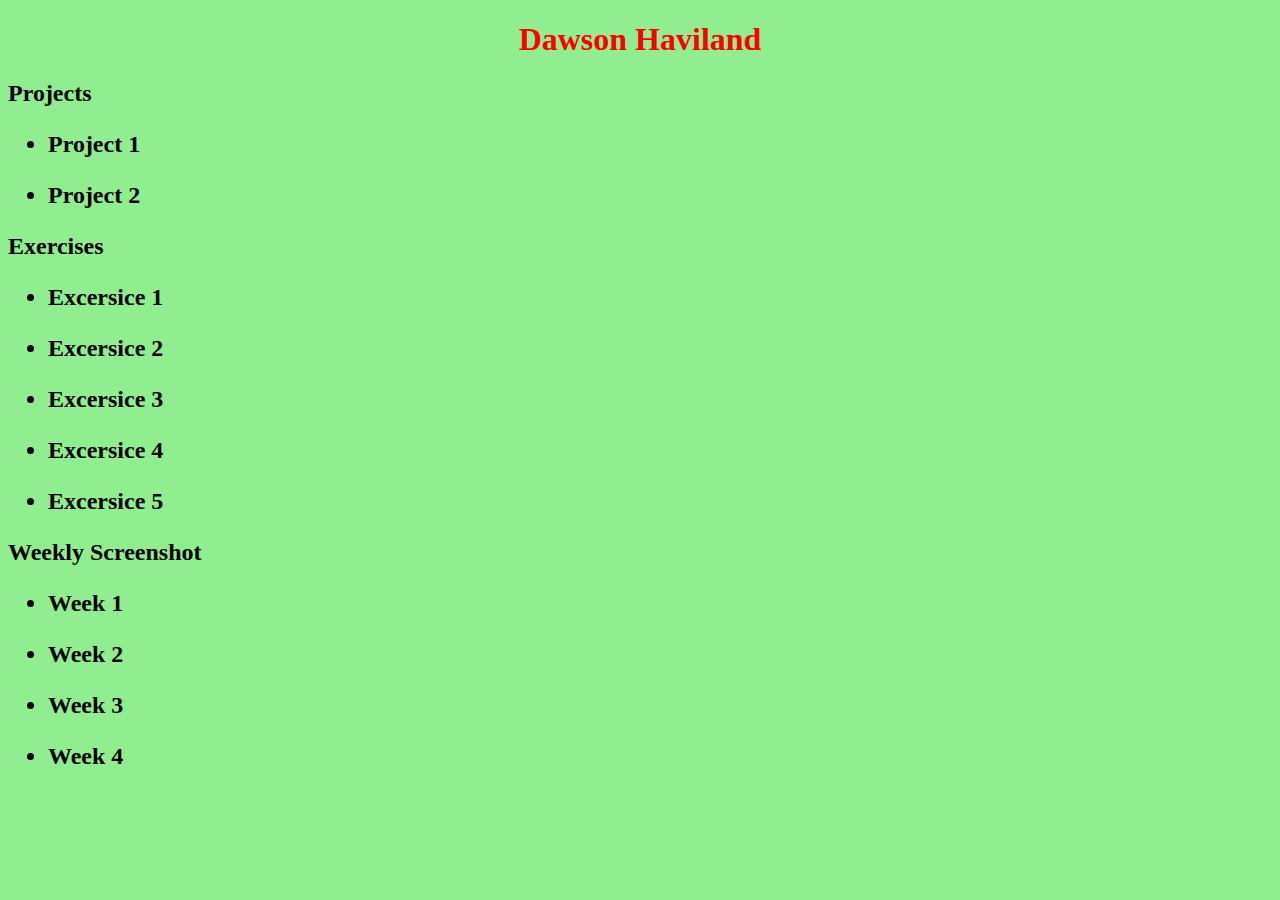
==== index.html @ 4f4e3f3b "up" ====
<!DOCTYPE html>
<html>
<head>
	<meta charset="utf-8">
	<meta name="viewport" content="width=device-width, initial-scale=1">
	<title>Dawson Haviland</title>
	<link rel="stylesheet" href="style.css">

</head>
<body bgcolor="lightgreen">
	<h1>Dawson Haviland<h1/>
	<h2>Projects<h2/>
		<ul><li><a href="P1.html">Project 1</a></li></ul>
		<ul><li><a href="P2.html">Project 2</a></li></ul>
	<h2>Exercises<h2/>
		<ul><li><a href="https://www.figma.com/design/wWWBXKiGLkr2kvXVOniKuq/Exercise-1?node-id=0-1&t=dwgtT0NfZIwsdhqa-1">Excersice 1</a></li></ul>
		<ul><li><a href="https://www.figma.com/proto/wCu2IgL3KvTMg62H4ogE2U/Exercise-2?node-id=5-9&node-type=canvas&t=lPdaIa5r5yWaN1O0-1&scaling=min-zoom&content-scaling=fixed&page-id=0%3A1">Excersice 2</a></li></ul>
		<ul><li><a href="https://www.figma.com/proto/YYBjXm9idf5OGwiZpNuSw5/Exercise-3?node-id=0-20&node-type=canvas&t=hfqs7Yb22GfqGzwj-0&scaling=min-zoom&content-scaling=fixed&page-id=0%3A1&starting-point-node-id=0%3A20">Excersice 3</a></li></ul>
		<ul><li><a href="b_card/index.html">Excersice 4</a></li></ul>
		<ul><li><a href="studio-level1/index.html">Excersice 5</a></li></ul>
	<h2>Weekly Screenshot<h2/>
			<ul><li><a href="pic.html"> Week 1</a></li></ul>
			<ul><li><a href="pic.html"> Week 2</a></li></ul>
			<ul><li><a href="pic.html"> Week 3</a></li></ul>
			<ul><li><a href="pic.html"> Week 4</a></li></ul>		
</body>
</html>
---- style.css ----
a{color: black;
text-decoration: none;}
a:hover{color: lightblue;
text-decoration: line-through;}
h1{color: red;
text-align: center;}
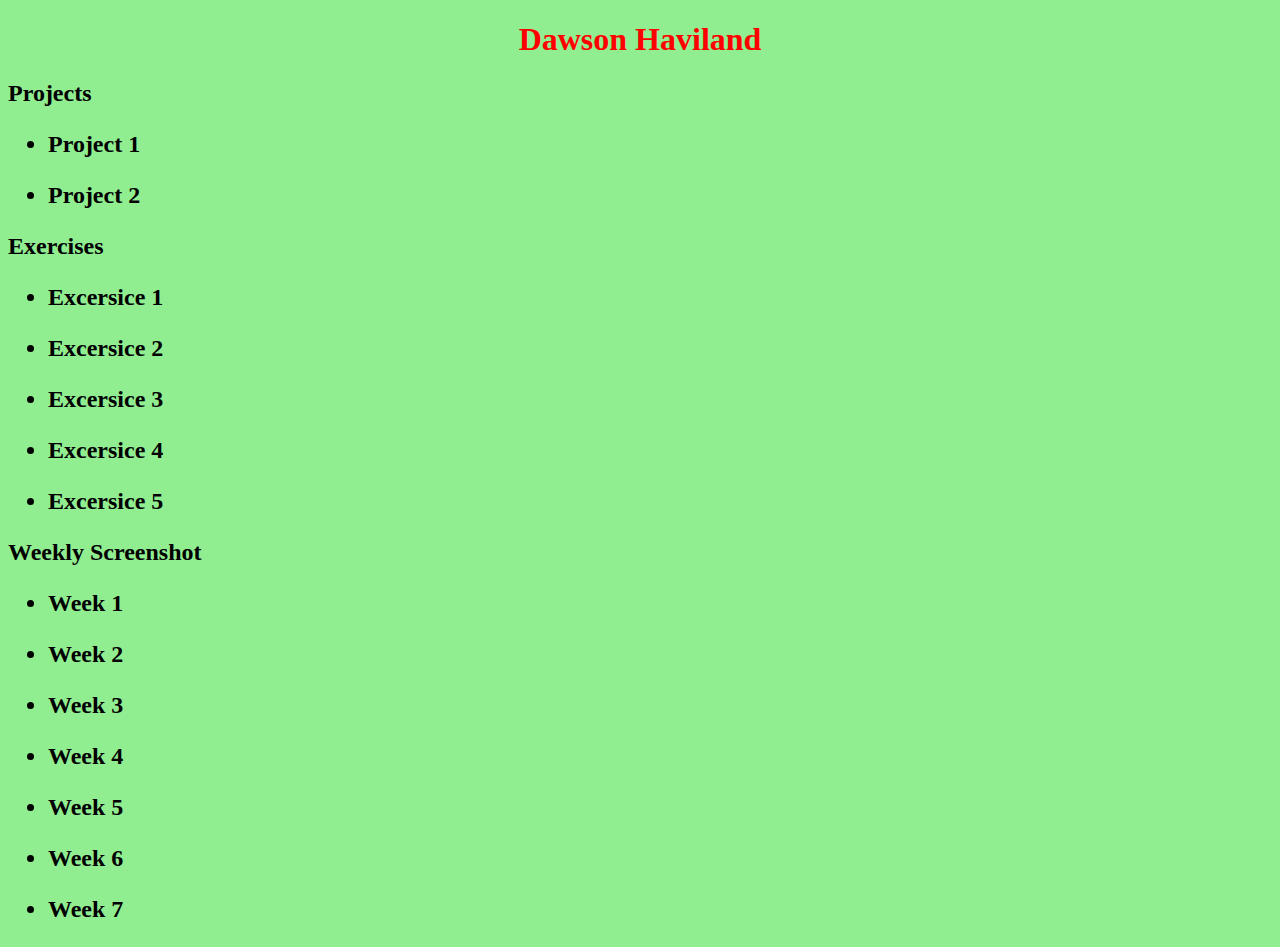
==== commit 464a348c: "change" ====
--- a/index.html
+++ b/index.html
@@ -22,6 +22,9 @@
 			<ul><li><a href="pic.html"> Week 1</a></li></ul>
 			<ul><li><a href="pic.html"> Week 2</a></li></ul>
 			<ul><li><a href="pic.html"> Week 3</a></li></ul>
-			<ul><li><a href="pic.html"> Week 4</a></li></ul>		
+			<ul><li><a href="pic.html"> Week 4</a></li></ul>
+			<ul><li><a href="pic.html"> Week 5</a></li></ul>
+			<ul><li><a href="pic.html"> Week 6</a></li></ul>
+			<ul><li><a href=""> Week 7</a></li></ul>		
 </body>
 </html>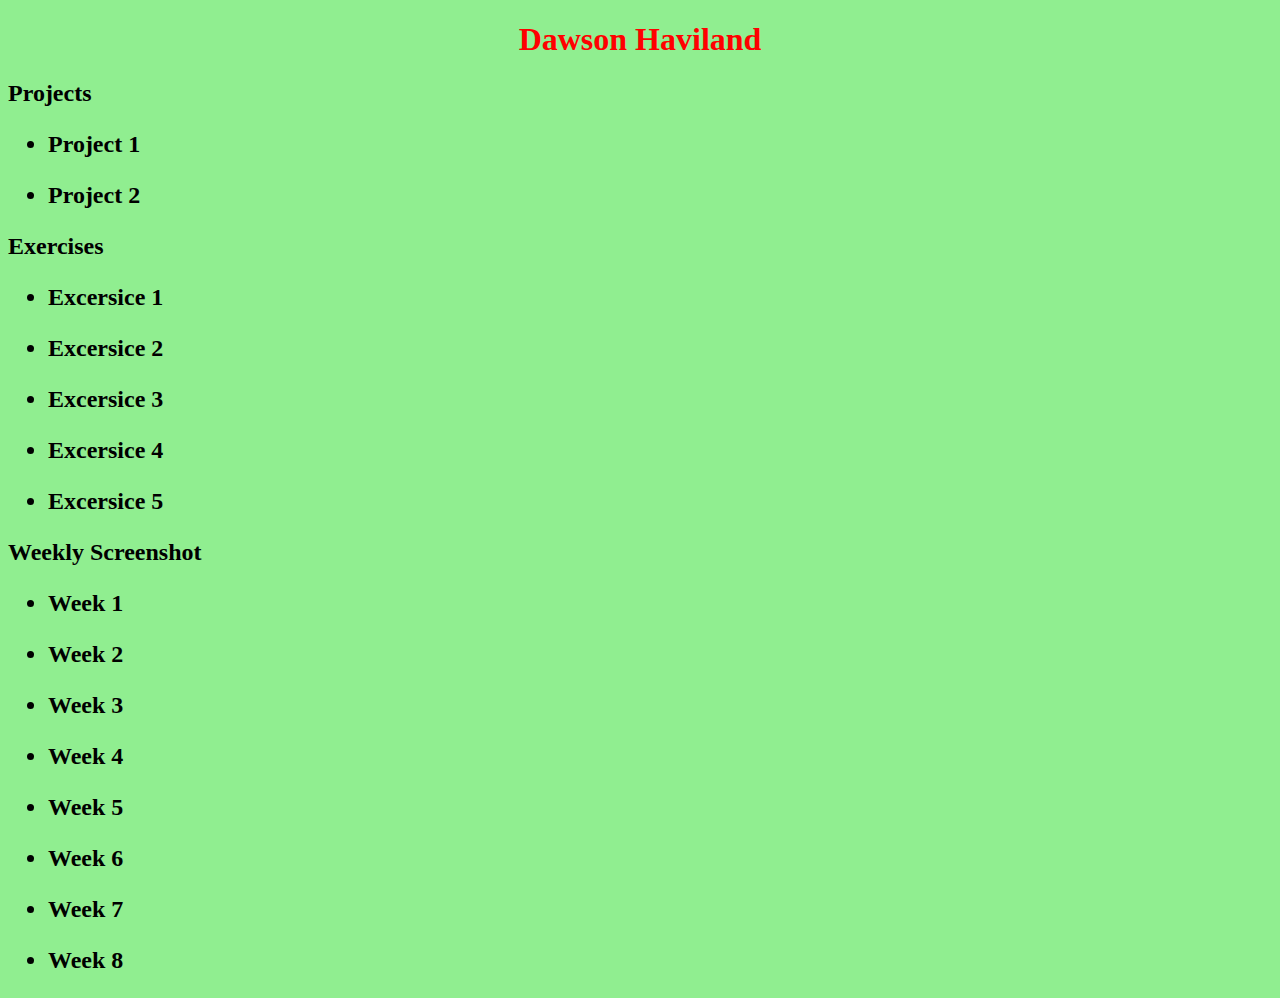
==== commit c241a34b: "h" ====
--- a/index.html
+++ b/index.html
@@ -25,6 +25,7 @@
 			<ul><li><a href="pic.html"> Week 4</a></li></ul>
 			<ul><li><a href="pic.html"> Week 5</a></li></ul>
 			<ul><li><a href="pic.html"> Week 6</a></li></ul>
-			<ul><li><a href=""> Week 7</a></li></ul>		
+			<ul><li><a href="pic.html"> Week 7</a></li></ul>	
+			<ul><li><a href="pic.html"> Week 8</a></li></ul>	
 </body>
 </html>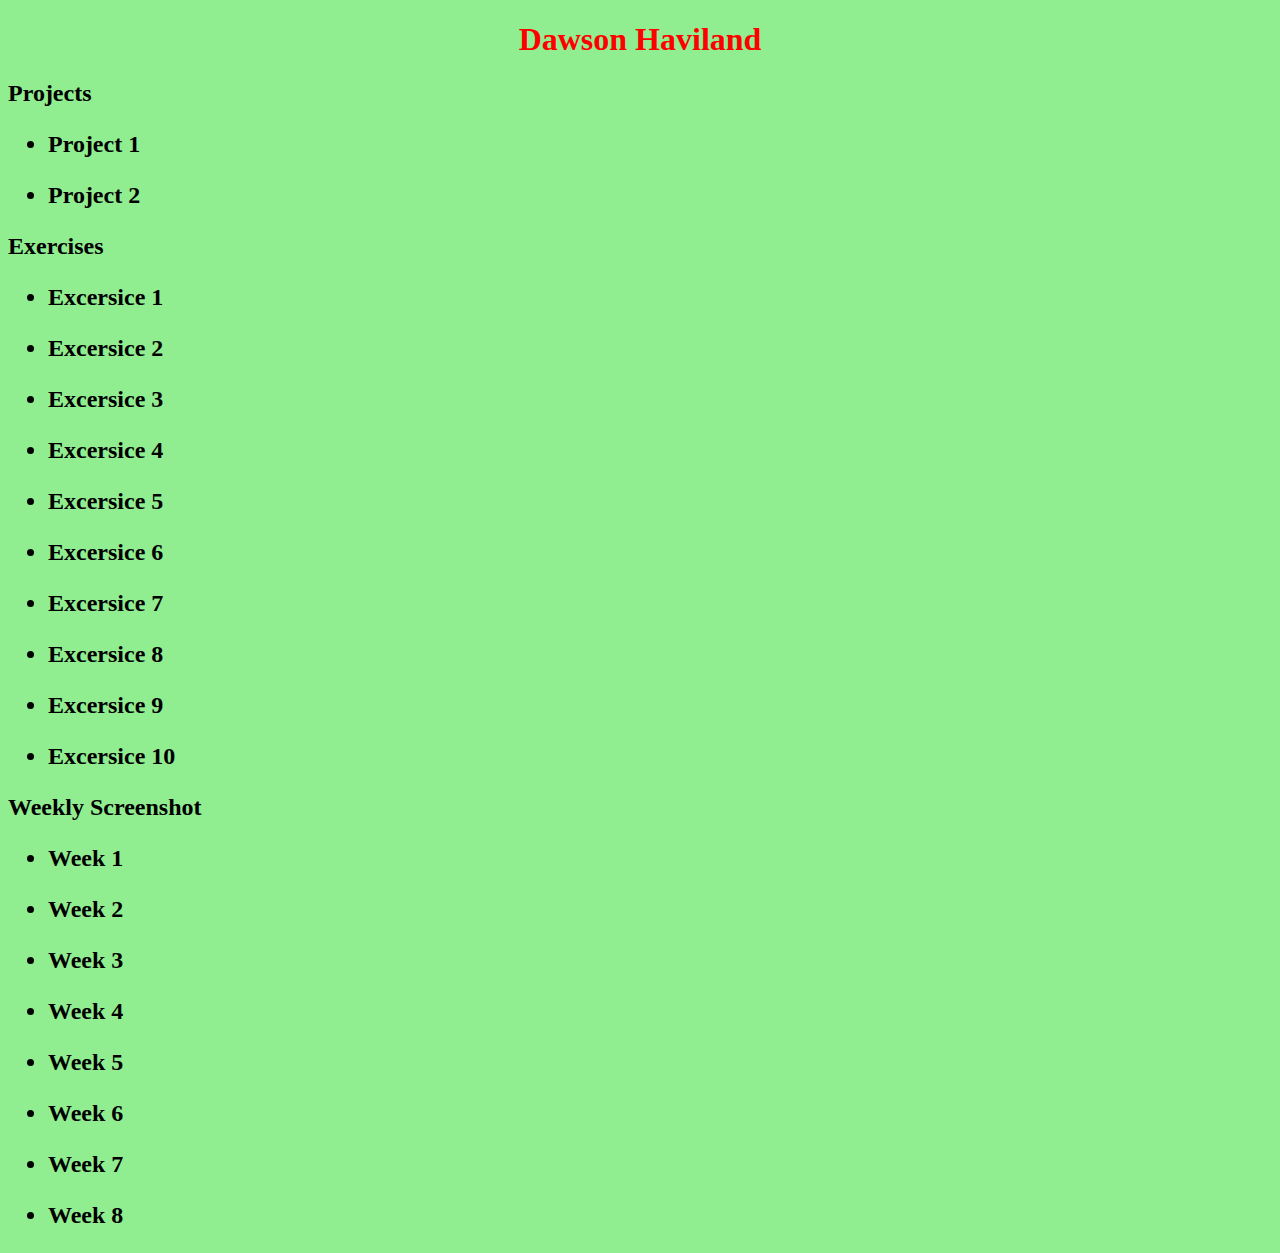
==== commit f98715b3: "gh" ====
--- a/index.html
+++ b/index.html
@@ -18,6 +18,11 @@
 		<ul><li><a href="https://www.figma.com/proto/YYBjXm9idf5OGwiZpNuSw5/Exercise-3?node-id=0-20&node-type=canvas&t=hfqs7Yb22GfqGzwj-0&scaling=min-zoom&content-scaling=fixed&page-id=0%3A1&starting-point-node-id=0%3A20">Excersice 3</a></li></ul>
 		<ul><li><a href="b_card/index.html">Excersice 4</a></li></ul>
 		<ul><li><a href="studio-level1/index.html">Excersice 5</a></li></ul>
+		<ul><li><a href="">Excersice 6</a></li></ul>
+		<ul><li><a href="">Excersice 7</a></li></ul>
+		<ul><li><a href="">Excersice 8</a></li></ul>
+		<ul><li><a href="">Excersice 9</a></li></ul>
+		<ul><li><a href="">Excersice 10</a></li></ul>
 	<h2>Weekly Screenshot<h2/>
 			<ul><li><a href="pic.html"> Week 1</a></li></ul>
 			<ul><li><a href="pic.html"> Week 2</a></li></ul>
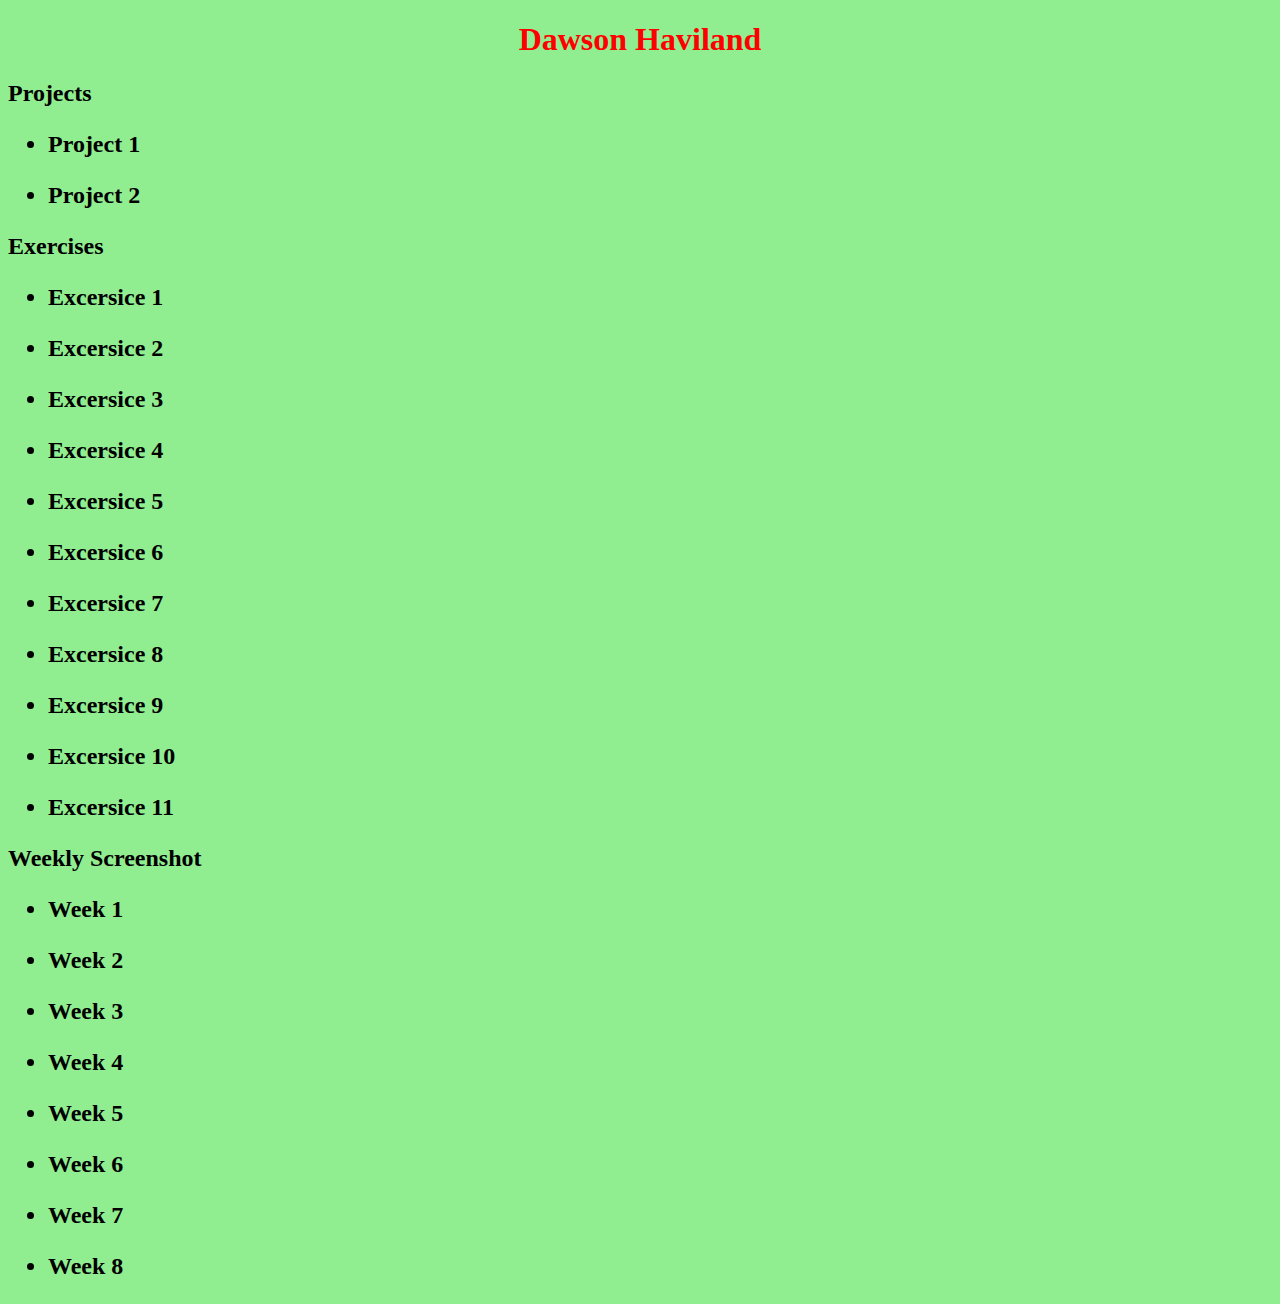
==== commit 14c4dad2: "update" ====
--- a/index.html
+++ b/index.html
@@ -18,11 +18,12 @@
 		<ul><li><a href="https://www.figma.com/proto/YYBjXm9idf5OGwiZpNuSw5/Exercise-3?node-id=0-20&node-type=canvas&t=hfqs7Yb22GfqGzwj-0&scaling=min-zoom&content-scaling=fixed&page-id=0%3A1&starting-point-node-id=0%3A20">Excersice 3</a></li></ul>
 		<ul><li><a href="b_card/index.html">Excersice 4</a></li></ul>
 		<ul><li><a href="studio-level1/index.html">Excersice 5</a></li></ul>
-		<ul><li><a href="">Excersice 6</a></li></ul>
+		<ul><li><a href="https://www.figma.com/design/wrGZTEubNSLeU61yyRPz4F/Ex-6?node-id=3-52&t=1XxyG5sfMF9VxOQl-1">Excersice 6</a></li></ul>
 		<ul><li><a href="">Excersice 7</a></li></ul>
-		<ul><li><a href="">Excersice 8</a></li></ul>
-		<ul><li><a href="">Excersice 9</a></li></ul>
+		<ul><li><a href="https://www.figma.com/design/7KFCVuhdzofBolWpDNEHfR/Ex_8?t=59VSzXJWMrUDZUyk-1">Excersice 8</a></li></ul>
+		<ul><li><a href="https://www.figma.com/design/Ngk1yjIAbFYVN0OJAgkNqZ/Ex_9?node-id=0-1&t=vMAmp37EC2bpx5Lm-1">Excersice 9</a></li></ul>
 		<ul><li><a href="">Excersice 10</a></li></ul>
+		<ul><li><a href="https://docs.google.com/presentation/d/1iPVZLBQEfZxqEOsjodkWfSlKVpbyTkhHsAamWjqIoLs/edit?usp=sharing">Excersice 11</a></li></ul>
 	<h2>Weekly Screenshot<h2/>
 			<ul><li><a href="pic.html"> Week 1</a></li></ul>
 			<ul><li><a href="pic.html"> Week 2</a></li></ul>
